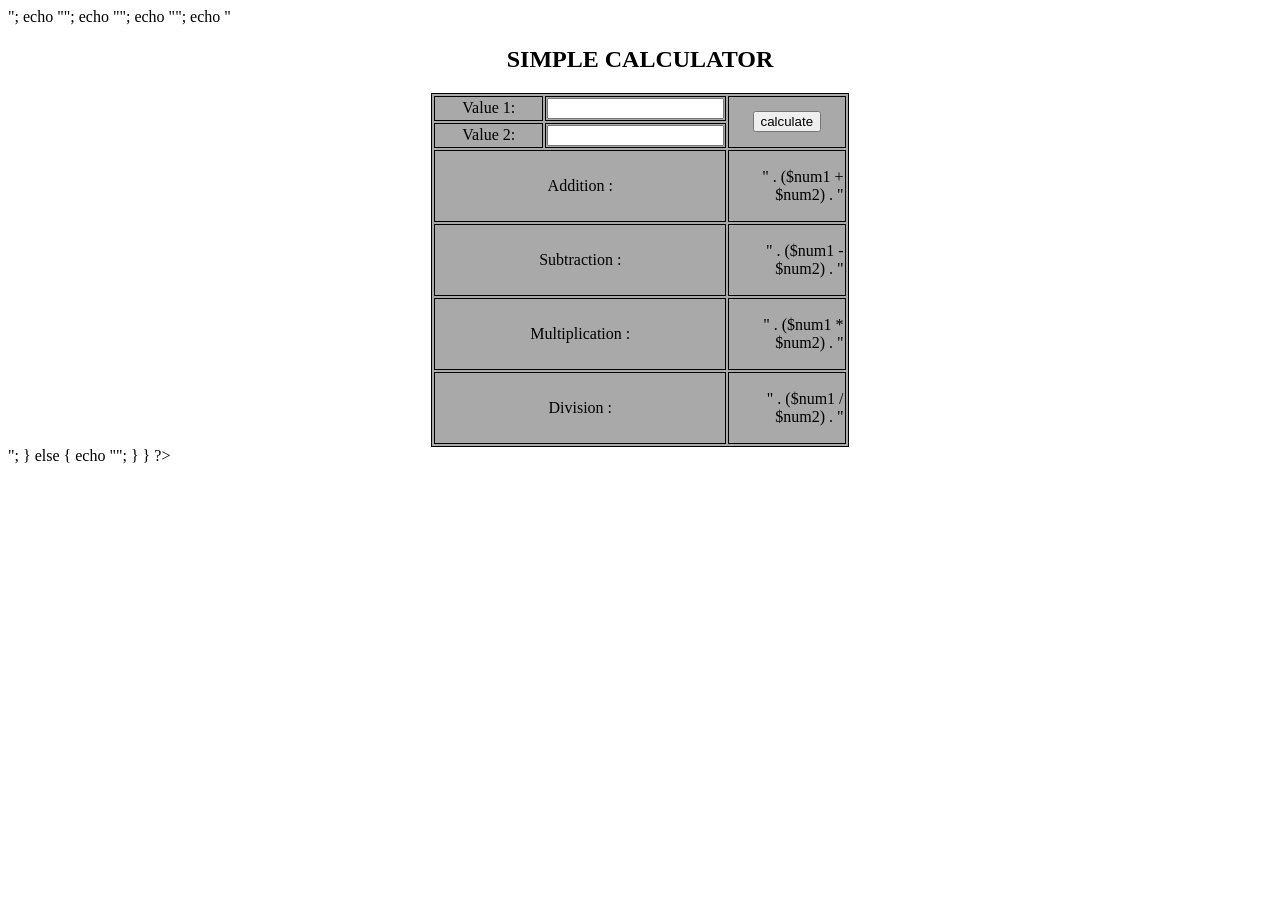
==== 6a.html @ 9a7d495a "Create 6a.html" ====
<!DOCTYPE HTML>
<html>
<head>
<style>
table,
td,
th {
border: 1px solid black;
width: 33%;
text-align: center;
background-color: DarkGray;
}
table {
margin: auto;
}
input,
p {
text-align: right; WEB TECHNOLOGY LABORATORY MANUAL(BCSL504)
Dept. of CSE, BMSIT&M, Yelahanaka, Bengaluru 51
}
</style>
</head>
<body>
<form method="post">
<table>
<caption>
<h2> SIMPLE CALCULATOR </h2>
</caption>
<tr>
<td>Value 1:</td>
<td><input type="text" name="num1" /></td>
<td rowspan="2"><input type="submit" name="submit"
value="calculate"> </td>
</tr>
<tr>
<td>Value 2:</td>
<td> <input type="text" name="num2" /> </td>
</tr>
</form>
<?php
if (isset($_POST['submit'])) // it checks if the input submit is filled 
{
$num1 = $_POST['num1'];
$num2 = $_POST['num2'];
if (is_numeric($num1) and is_numeric($num2)) {
echo "<tr><td colspan='2'> Addition :</td><td><p>" . ($num1 + 
$num2) . "</p></td></tr>";
echo "<tr><td colspan='2'> Subtraction :</td><td><p>" . ($num1 -
$num2) . "</p></td></tr>";
echo "<tr><td colspan='2'> Multiplication :</td><td><p>" . ($num1 * 
$num2) . "</p></td></tr>";
echo "<tr><td colspan='2'> Division :</td><td><p>" . ($num1 / 
$num2) . "</p></td></tr>";
echo "</table>";
} else {
echo "<script type='text/javascript'>alert(' ENTER VALID 
NUMBERS');</script>";
}
}
?>
</html>
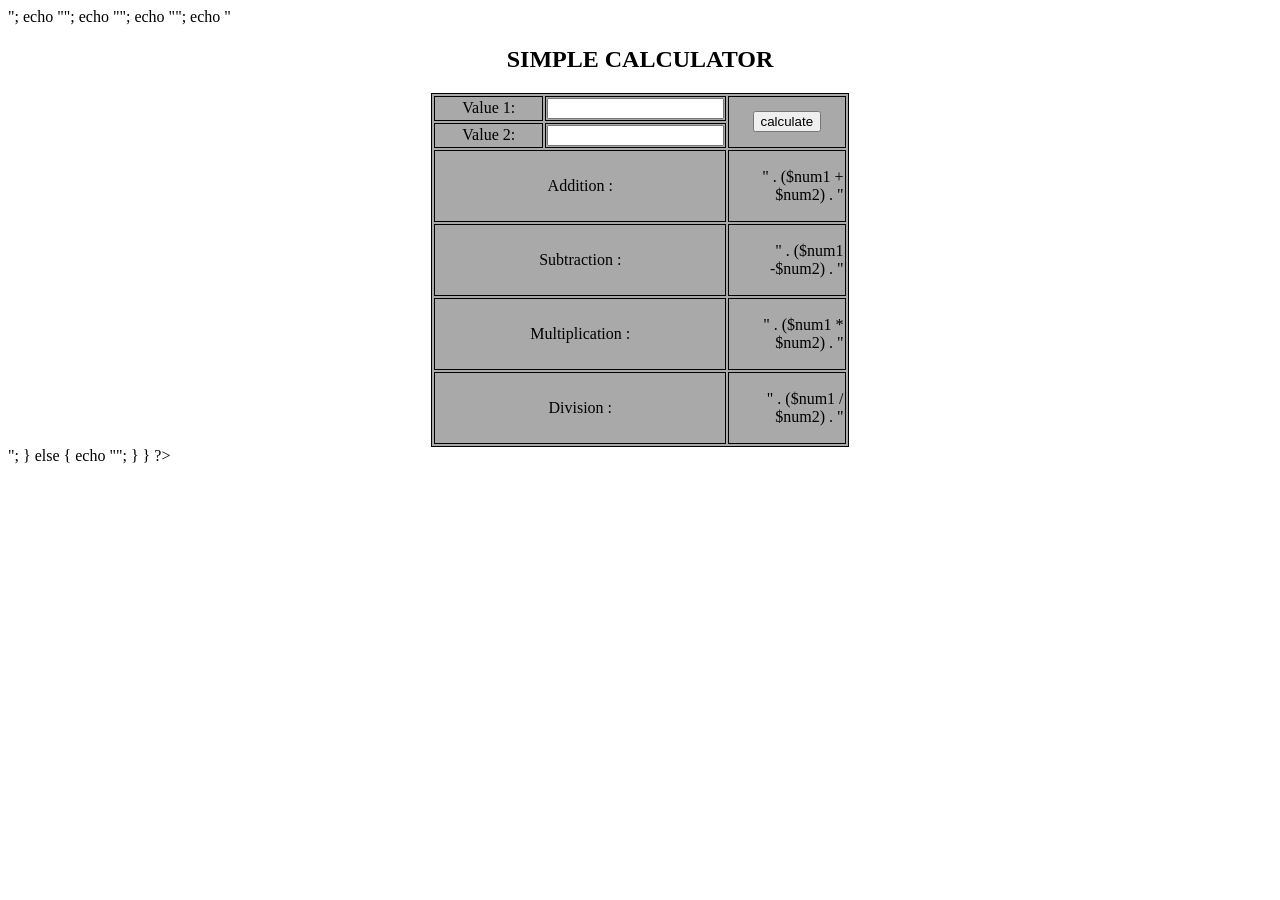
==== commit 34089ec3: "Update 6a.html" ====
--- a/6a.html
+++ b/6a.html
@@ -2,60 +2,52 @@
 <html>
 <head>
 <style>
-table,
-td,
-th {
-border: 1px solid black;
-width: 33%;
-text-align: center;
-background-color: DarkGray;
-}
-table {
-margin: auto;
-}
-input,
-p {
-text-align: right; WEB TECHNOLOGY LABORATORY MANUAL(BCSL504)
-Dept. of CSE, BMSIT&M, Yelahanaka, Bengaluru 51
-}
+	table,td,th {
+	border: 1px solid black;
+	width: 33%;
+	text-align: center;
+	background-color: DarkGray;
+	}
+	table {
+		margin: auto;
+	}
+	input,p {
+		text-align: right;
+	}
 </style>
 </head>
 <body>
 <form method="post">
-<table>
-<caption>
-<h2> SIMPLE CALCULATOR </h2>
-</caption>
-<tr>
-<td>Value 1:</td>
-<td><input type="text" name="num1" /></td>
-<td rowspan="2"><input type="submit" name="submit"
-value="calculate"> </td>
-</tr>
-<tr>
-<td>Value 2:</td>
-<td> <input type="text" name="num2" /> </td>
-</tr>
+	<table>
+	<caption>
+	<h2> SIMPLE CALCULATOR </h2>
+	</caption>
+	<tr>
+	<td>Value 1:</td>
+	<td><input type="text" name="num1" /></td>
+	<td rowspan="2"><input type="submit" name="submit"
+	value="calculate"> </td>
+	</tr>
+	<tr>
+	<td>Value 2:</td>
+	<td> <input type="text" name="num2" /> </td>
+	</tr>
 </form>
 <?php
 if (isset($_POST['submit'])) // it checks if the input submit is filled 
 {
-$num1 = $_POST['num1'];
-$num2 = $_POST['num2'];
-if (is_numeric($num1) and is_numeric($num2)) {
-echo "<tr><td colspan='2'> Addition :</td><td><p>" . ($num1 + 
-$num2) . "</p></td></tr>";
-echo "<tr><td colspan='2'> Subtraction :</td><td><p>" . ($num1 -
-$num2) . "</p></td></tr>";
-echo "<tr><td colspan='2'> Multiplication :</td><td><p>" . ($num1 * 
-$num2) . "</p></td></tr>";
-echo "<tr><td colspan='2'> Division :</td><td><p>" . ($num1 / 
-$num2) . "</p></td></tr>";
-echo "</table>";
-} else {
-echo "<script type='text/javascript'>alert(' ENTER VALID 
-NUMBERS');</script>";
-}
+	$num1 = $_POST['num1'];
+	$num2 = $_POST['num2'];
+	if (is_numeric($num1) and is_numeric($num2)) {
+	echo "<tr><td colspan='2'> Addition :</td><td><p>" . ($num1 + $num2) . "</p></td></tr>";
+	echo "<tr><td colspan='2'> Subtraction :</td><td><p>" . ($num1 -$num2) . "</p></td></tr>";
+	echo "<tr><td colspan='2'> Multiplication :</td><td><p>" . ($num1 * $num2) . "</p></td></tr>";
+	echo "<tr><td colspan='2'> Division :</td><td><p>" . ($num1 / $num2) . "</p></td></tr>";
+	echo "</table>";
+} 
+else {
+	echo "<script type='text/javascript'>alert(' ENTER VALID NUMBERS');</script>";
+	}
 }
 ?>
-</html>+</html>
